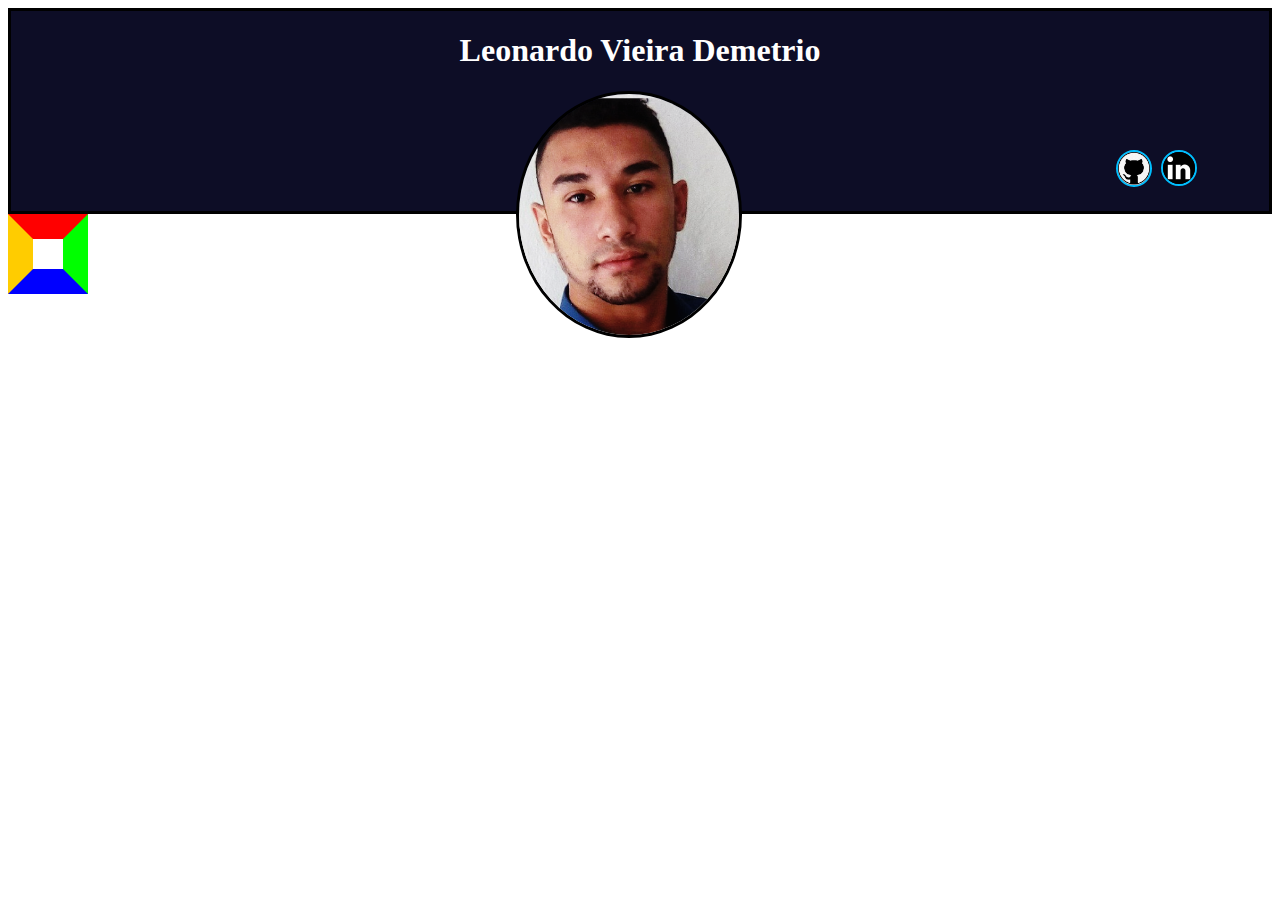
==== HTML/index.html @ bec5a5c4 "Criando primeiro Layout da pagina" ====
<!DOCTYPE html>
	<html lang="pt-br">
	<head>
		<title>Meu perfil</title>
		<meta charset="utf-8">
		<link rel="stylesheet" type="text/css" href="../css/style.css">
	</head>
	
	<body >
		
		<div class="cabeçalho">
		
			<header id="header">
						
				<h1 align="center" id="nome">Leonardo Vieira Demetrio</h1>
			
				<img id="foto" src="../img/índice.png">
					<div >
						<a href="https://github.com/leovd100" target="_blank"><img id="git" src="../img/github.jpg"></a>

						<a href="https://www.linkedin.com/in/leonardodemetrio/" target="_blank"><img id="link" src="../img/LINKEDIN-LOGO.jpg"></a>
					</div>

			</header>
		</div>
		<div class="tres">
			
		</div>





	</body>
</html>
---- css/style.css ----
.cabeçalho #header{
	border: solid;
	background-color: #0d0d26;
	height: 200px

}

body{
background: -moz-linear-gradient(right, #78CCCC, #000038);

}

.cabeçalho #nome{
	color: white

}


.cabeçalho #foto{ 
 	width: 220px;
 	border-radius: 50%;
 	border-color: black;
 	border: solid;
 	position: absolute;
 	right: 42%;
}
.cabeçalho #git{
	width: 32px;
	position: absolute;
	right: 10%;
	top: 150px;
	border-radius: 50%;
	border:2px solid #00bfff;

}
.cabeçalho #link{
	width: 32px;
	position: absolute;
	right: 6.5%;
	top: 150px;
	border-radius: 50%;
	border:2px solid #00bfff;

}

div.tres {
 width:30px;
 height:30px;
 border: 25px solid; /* As 4 bordas sólidas com 25px de espessura */
 border-color: #f00 #0f0 #00f #fc0; /* cores: topo, direita, inferior, esquerda */
 }
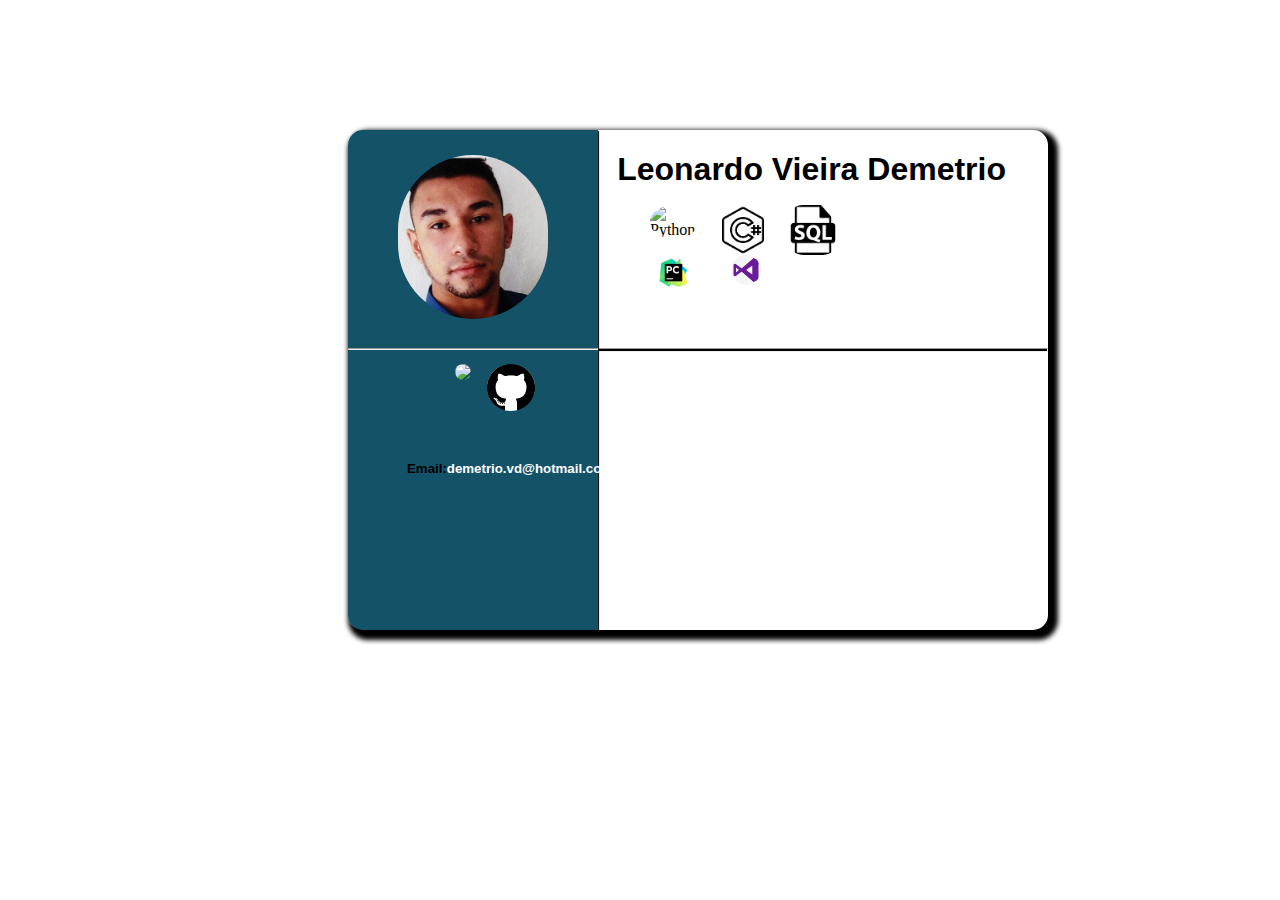
==== commit 65e2111d: "File modified. Added symbols  of programming languages" ====
--- a/HTML/index.html
+++ b/HTML/index.html
@@ -3,33 +3,57 @@
 	<head>
 		<title>Meu perfil</title>
 		<meta charset="utf-8">
+
 		<link rel="stylesheet" type="text/css" href="../css/style.css">
 	</head>
 	
 	<body >
-		
-		<div class="cabeçalho">
-		
-			<header id="header">
-						
-				<h1 align="center" id="nome">Leonardo Vieira Demetrio</h1>
-			
-				<img id="foto" src="../img/índice.png">
-					<div >
-						<a href="https://github.com/leovd100" target="_blank"><img id="git" src="../img/github.jpg"></a>
+		<div id='square'>
+				<div id='titlec'>
+					<h1>Leonardo Vieira Demetrio</h1>
+					<div id="Knowledge">
+						<img id = 'python' src="../img/python.png" alt="Python" title="Python">
+						<img id = 'Csharp' src="../img/c-sharp-logo.png" alt="Csharp" title="Csharp">
+						<img id = 'SQL' src="../img/sql.png" alt="SQL" title="SQL">
+							
+							<div class="more">
+								<img id ='vs' src="../img/vsStudio.jpg">
+								<img id = 'pyc' src="../img/pycharm.png">
+							</div>	
+						<hr>
+							
 
-						<a href="https://www.linkedin.com/in/leonardodemetrio/" target="_blank"><img id="link" src="../img/LINKEDIN-LOGO.jpg"></a>
+
 					</div>
-
-			</header>
-		</div>
-		<div class="tres">
-			
-		</div>
 
 
 
 
+				</div>	
+
+
+
+				<div id="rectangle">
+					
+					<img id ='photo' src="../img/índice.png">
+					<hr>
+					<div class="menu">
+						<ul>
+							<li><a href="https://www.linkedin.com/in/leonardodemetrio/" target="_blank"><img src="../img/link.png"></a></li>
+							<li><a href="https://github.com/leovd100" target="_blank"><img src="../img/github_1024_black.png"></a></li>
+							
+						</ul>
+						<h5><b>Email:</b>demetrio.vd@hotmail.com</h5>
+
+					</div>
+					
+
+				</div>
+
+	  </div>
+		
+		
+
 
 	</body>
 </html>--- a/css/style.css
+++ b/css/style.css
@@ -1,53 +1,147 @@
+#square{
+left:35%;
+top:20%;
+position:absolute;
+margin-left:-100px; 
+margin-top:-50px; 
+width:700px; 
+height:500px; 
+background:#fff;
+border-radius: 15px;
+box-shadow: 5px 5px 5px 5px black;
+}
+
+#rectangle{
+	position:absolute;
+	width: 250px;
+	height: 500px;
+	background-color: #145267;
+	box-shadow: 1px 1px 1px black;
+	border-radius: 15px 0px 0px 15px;
+}
+#titlec h1{
+	position: absolute;
+	right: 6%;
+	font-family: Arial;
+}
+#photo{
+width: 150px;
+border-radius: 100px;
+position: absolute;
+right: 20%;
+margin-top: 25px;
 
 
-.cabeçalho #header{
-	border: solid;
-	background-color: #0d0d26;
-	height: 200px
+
+}
+#rectangle hr{
+	size: 50px;
+
+	position: relative;
+	top: 42%;
+}
+.menu{
+	position: absolute;
+	z-index: 1;
+	right:  22%;
+
+	top: 42%;
+}
+.menu h5{
+	position: absolute;
+	right:  auto;
+	font-family: Arial;
+	color: white;
+	top: 120%;
+}
+
+.menu h5 b{
+	
+	color: black;
+	
+}
+
+
+
+
+
+
+
+.menu ul li{
+	float: left;
+	margin: 8px;
+	
+	list-style-type: none;
+}
+.menu ul li img{
+	width: 48px;
+	position: relative;
+	border-radius: 100%;
 
 }
 
-body{
-background: -moz-linear-gradient(right, #78CCCC, #000038);
-
-}
-
-.cabeçalho #nome{
-	color: white
+#python{
+	width: 48px;
+	position: absolute;
+	border-radius: 100%;
+	z-index: 1;
+	right: 50%;
+	top: 15%;
 
 }
 
 
-.cabeçalho #foto{ 
- 	width: 220px;
- 	border-radius: 50%;
- 	border-color: black;
- 	border: solid;
- 	position: absolute;
- 	right: 42%;
-}
-.cabeçalho #git{
-	width: 32px;
+#Csharp{
+	width: 50px;
 	position: absolute;
-	right: 10%;
-	top: 150px;
-	border-radius: 50%;
-	border:2px solid #00bfff;
-
-}
-.cabeçalho #link{
-	width: 32px;
-	position: absolute;
-	right: 6.5%;
-	top: 150px;
-	border-radius: 50%;
-	border:2px solid #00bfff;
+	border-radius: 100%;
+	z-index: 1;
+	right: 40%;
+	top: 15%;
 
 }
 
-div.tres {
- width:30px;
- height:30px;
- border: 25px solid; /* As 4 bordas sólidas com 25px de espessura */
- border-color: #f00 #0f0 #00f #fc0; /* cores: topo, direita, inferior, esquerda */
- }+#SQL{
+	width: 50px;
+	position: absolute;
+	border-radius: 30%;
+	z-index: 1;
+	right: 30%;
+	top: 15%;
+
+}
+
+#Knowledge hr{
+	size: 50px;
+	position: absolute;
+	width: 600px;
+	height: 2px;
+	background-color: black;
+	right: 0%;
+	top: 42%;
+	
+
+}
+
+#Knowledge .more #vs{
+	width: 30px;
+	position: absolute;
+	border-radius: 100%;
+	z-index: 1;
+	right: 41%;
+	top: 25%;
+
+}
+
+#Knowledge .more #pyc{
+	width: 35px;
+	position: absolute;
+	border-radius: 100%;
+	z-index: 1;
+	right: 51%;
+	top: 25%;
+
+}
+
+
+
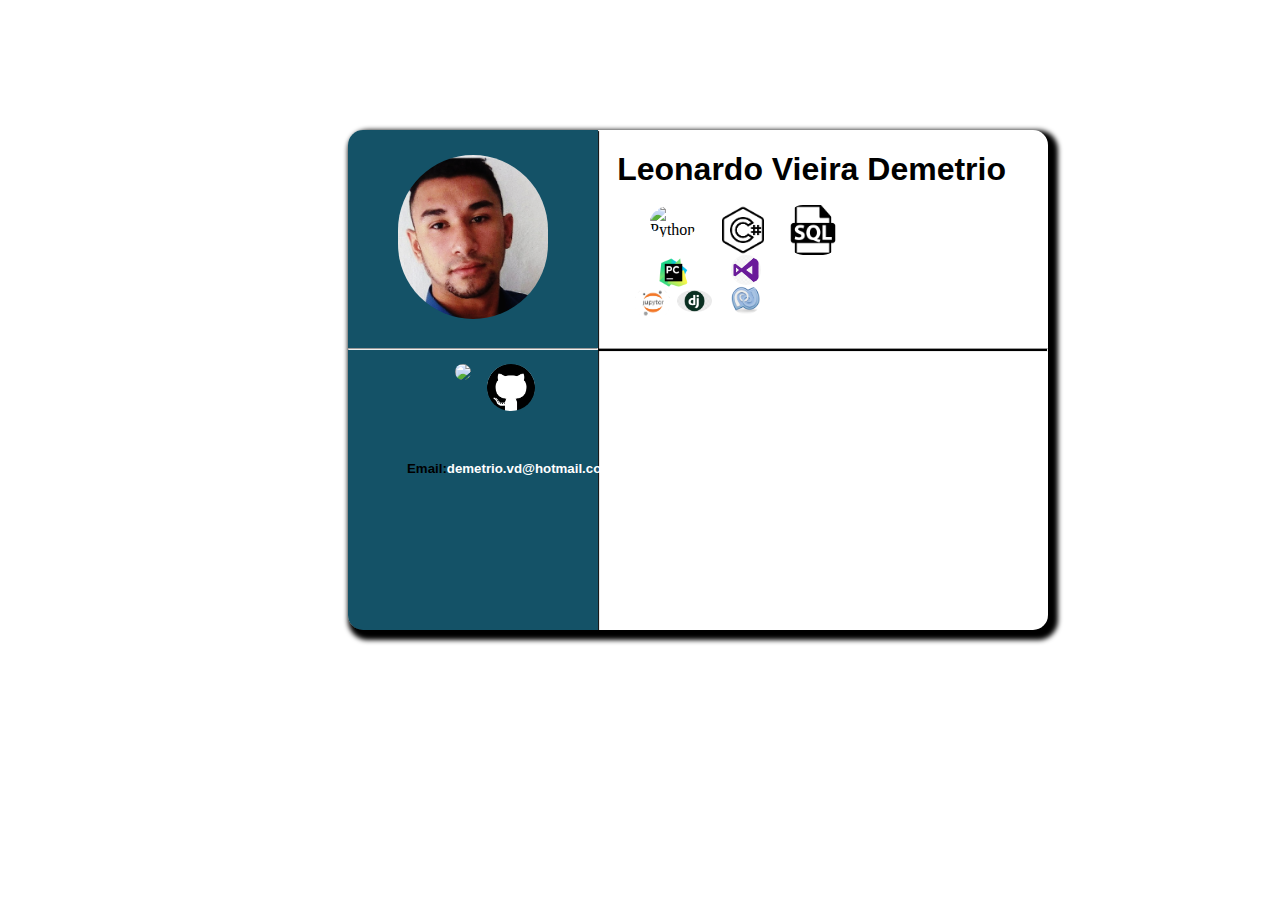
==== commit 2856c2d8: "adicionando elementos na pagina" ====
--- a/HTML/index.html
+++ b/HTML/index.html
@@ -6,7 +6,7 @@
 
 		<link rel="stylesheet" type="text/css" href="../css/style.css">
 	</head>
-	
+
 	<body >
 		<div id='square'>
 				<div id='titlec'>
@@ -15,13 +15,16 @@
 						<img id = 'python' src="../img/python.png" alt="Python" title="Python">
 						<img id = 'Csharp' src="../img/c-sharp-logo.png" alt="Csharp" title="Csharp">
 						<img id = 'SQL' src="../img/sql.png" alt="SQL" title="SQL">
-							
+
 							<div class="more">
-								<img id ='vs' src="../img/vsStudio.jpg">
-								<img id = 'pyc' src="../img/pycharm.png">
-							</div>	
+								<img  id ='vs' src="../img/vsStudio.jpg">
+								<img  id = 'mono' src="../img/mono.png">
+								<img class="medidas" id = 'pyc' src="../img/pycharm.png">
+								<img class="medidas" id = 'dj' src="../img/djngo.png">
+								<img class="medidas" id = 'jup' src="../img/jupyter_notebook.jpg"
+							</div>
 						<hr>
-							
+
 
 
 					</div>
@@ -29,31 +32,31 @@
 
 
 
-				</div>	
+				</div>
 
 
 
 				<div id="rectangle">
-					
+
 					<img id ='photo' src="../img/índice.png">
 					<hr>
 					<div class="menu">
 						<ul>
 							<li><a href="https://www.linkedin.com/in/leonardodemetrio/" target="_blank"><img src="../img/link.png"></a></li>
 							<li><a href="https://github.com/leovd100" target="_blank"><img src="../img/github_1024_black.png"></a></li>
-							
+
 						</ul>
 						<h5><b>Email:</b>demetrio.vd@hotmail.com</h5>
 
 					</div>
-					
+
 
 				</div>
 
 	  </div>
-		
-		
+
+
 
 
 	</body>
-</html>+</html>
--- a/css/style.css
+++ b/css/style.css
@@ -2,10 +2,10 @@
 left:35%;
 top:20%;
 position:absolute;
-margin-left:-100px; 
-margin-top:-50px; 
-width:700px; 
-height:500px; 
+margin-left:-100px;
+margin-top:-50px;
+width:700px;
+height:500px;
 background:#fff;
 border-radius: 15px;
 box-shadow: 5px 5px 5px 5px black;
@@ -56,9 +56,9 @@
 }
 
 .menu h5 b{
-	
+
 	color: black;
-	
+
 }
 
 
@@ -70,7 +70,7 @@
 .menu ul li{
 	float: left;
 	margin: 8px;
-	
+
 	list-style-type: none;
 }
 .menu ul li img{
@@ -119,7 +119,7 @@
 	background-color: black;
 	right: 0%;
 	top: 42%;
-	
+
 
 }
 
@@ -132,16 +132,45 @@
 	top: 25%;
 
 }
+#Knowledge .more #mono{
+	width: 30px;
+	position: absolute;
+	border-radius: 100%;
+	z-index: 1;
+	right: 41%;
+	top: 31%;
 
-#Knowledge .more #pyc{
+}
+
+
+#Knowledge .more .medidas{
 	width: 35px;
 	position: absolute;
 	border-radius: 100%;
 	z-index: 1;
+
+}
+
+
+
+#Knowledge .more #pyc{
+
 	right: 51%;
 	top: 25%;
 
 }
 
+#Knowledge .more #dj{
+
+	right: 48%;
+	top: 32%;
+
+}
 
 
+#Knowledge .more #jup{
+
+	right: 54%;
+	top: 31%;
+
+}
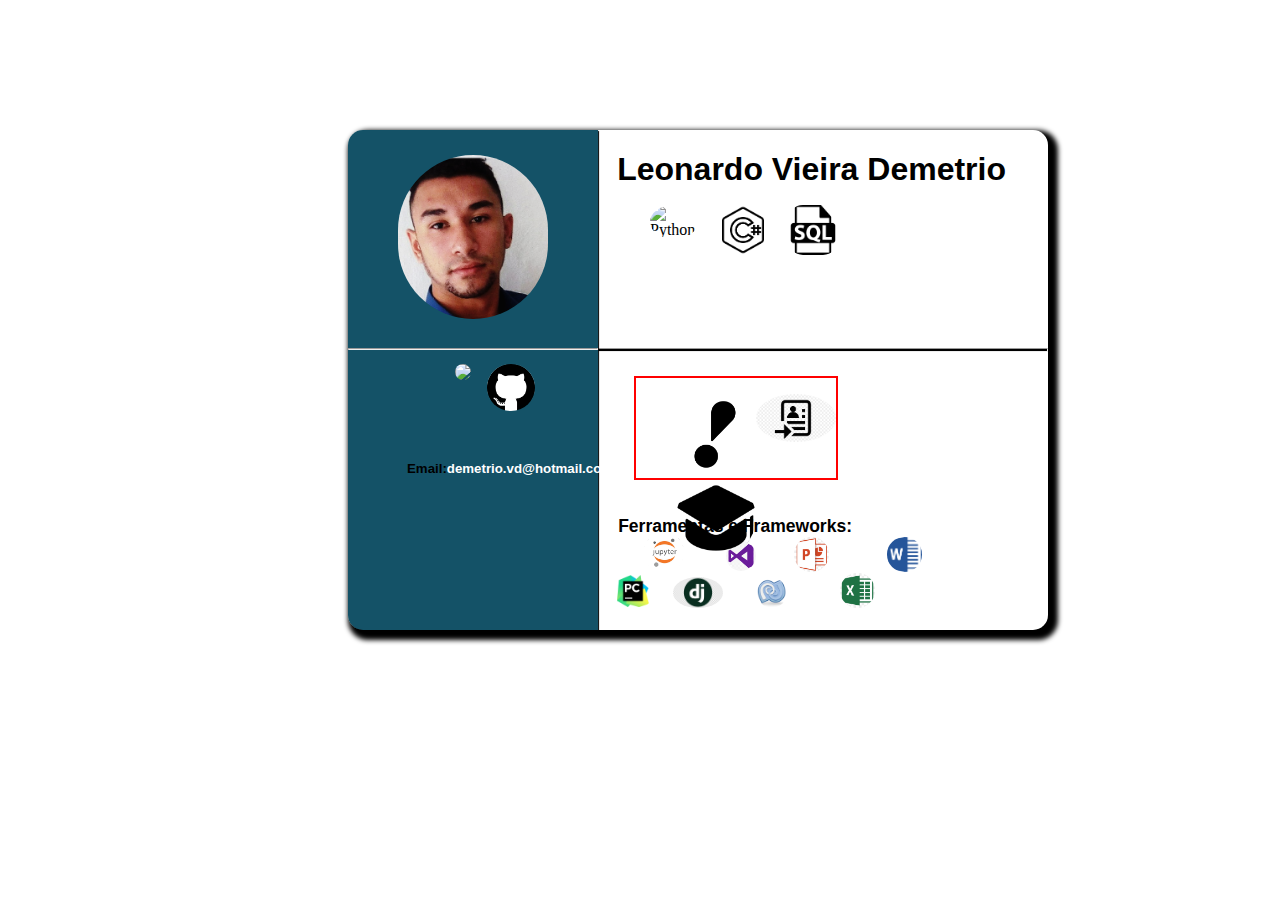
==== commit ad79ad32: "Modificacao no layout" ====
--- a/HTML/index.html
+++ b/HTML/index.html
@@ -15,24 +15,44 @@
 						<img id = 'python' src="../img/python.png" alt="Python" title="Python">
 						<img id = 'Csharp' src="../img/c-sharp-logo.png" alt="Csharp" title="Csharp">
 						<img id = 'SQL' src="../img/sql.png" alt="SQL" title="SQL">
+						<hr>
+					</div>
+					
 
-							<div class="more">
-								<img  id ='vs' src="../img/vsStudio.jpg">
-								<img  id = 'mono' src="../img/mono.png">
-								<img class="medidas" id = 'pyc' src="../img/pycharm.png">
-								<img class="medidas" id = 'dj' src="../img/djngo.png">
-								<img class="medidas" id = 'jup' src="../img/jupyter_notebook.jpg"
-							</div>
-						<hr>
+						<div id = 'buttons'>
+							<ul>
+								<li><img id = 'chap' src="../img/chapeu.png"></li>	
+								<li><img id = 'exc' src="../img/exclamacao.png"></li>
+								<li><img id = 'cur' src="../img/curriculo.jpg"></li>
+							</ul>
 
+						</div>		
 
+						<div id = 'ferFrm'>
+							<h3>Ferramentas e Frameworks:</h3>
+									
+						
+								<ul class="more">
+									<li><img  id ='vs' src="../img/vsStudio.jpg"></li>
+									<li><img  id = 'mono' src="../img/mono.png"></li>
+
+									<li><img class="medidas" id = 'excel' src="../img/excel.jpg"></li>
+									<li><img class="medidas" id = 'word' src="../img/word.png"></li>
+									<li><img class="medidas" id = 'ppw' src="../img/ppw.jpg"></li>
+
+									<li><img class="medidas" id = 'pyc' src="../img/pycharm.png"></li>
+									<li><img class="medidas" id = 'dj' src="../img/djngo.png"></li>
+									<li><img class="medidas" id = 'jup' src="../img/jupyter_notebook.jpg"></li>
+							    </ul>
+							
+						</div>
 
 					</div>
 
 
 
 
-				</div>
+		
 
 
 
--- a/css/style.css
+++ b/css/style.css
@@ -123,54 +123,130 @@
 
 }
 
-#Knowledge .more #vs{
+.more #vs{
 	width: 30px;
 	position: absolute;
 	border-radius: 100%;
 	z-index: 1;
 	right: 41%;
-	top: 25%;
-
-}
-#Knowledge .more #mono{
+	top: 75%;
+
+}
+ .more #mono{
 	width: 30px;
 	position: absolute;
 	border-radius: 100%;
 	z-index: 1;
-	right: 41%;
-	top: 31%;
-
-}
-
-
-#Knowledge .more .medidas{
+	right: 28%;
+	bottom:-95%;
+
+}
+
+
+.more .medidas{
+	width: 40px;
+	position: absolute;
+	border-radius: 100%;
+	z-index: 1;
+
+}
+
+
+ .more li{
+
+	
+	float: left;
+	list-style-type: none;
+}
+
+.more #pyc{
+	position: absolute;
+	
+	right: 85%;
+	bottom: -100%;
+}
+
+ .more #dj{
+	width: 50px;
+		
+	right: 55%;
+	bottom: -95%;
+}
+
+
+ .more #jup{
+
+	right: 72%;
+	bottom: -30%;
+
+}
+
+.more #excel{
 	width: 35px;
-	position: absolute;
-	border-radius: 100%;
-	z-index: 1;
-
-}
-
-
-
-#Knowledge .more #pyc{
-
-	right: 51%;
-	top: 25%;
-
-}
-
-#Knowledge .more #dj{
-
-	right: 48%;
-	top: 32%;
-
-}
-
-
-#Knowledge .more #jup{
-
-	right: 54%;
-	top: 31%;
-
-}
+	right: -10%;
+	bottom: -95%;
+
+}
+
+.more #ppw{
+	width: 35px;
+	right: 10%;
+	bottom: -30%;
+
+}
+
+.more #word{
+	width: 35px;
+	right: -30%;
+	bottom: -30%;
+
+}
+
+
+
+#ferFrm{
+	position: absolute;
+	z-index: 1;
+	font-family: "Lucida Sans Unicode", "Lucida Grande", Arial,sans-serif;
+	font-size: 15px;
+	bottom: 15%;
+	right: 28%;
+	
+
+}
+
+#buttons{
+	position: absolute;
+	border:2px solid red;
+	z-index: 2;
+	right: 30%;
+	bottom: 30%;
+
+}
+
+#buttons li{
+	list-style-type: none;
+	float: left;
+
+
+}
+
+
+li #chap{
+	position: absolute;
+	width: 80px;
+	border-radius: 100%;
+	top : 100%;
+
+}
+li #exc{
+	
+	width: 80px;
+	border-radius: 100%;
+	top: 20%;
+}
+li #cur{
+	
+	width: 80px;
+	border-radius: 100%;
+	}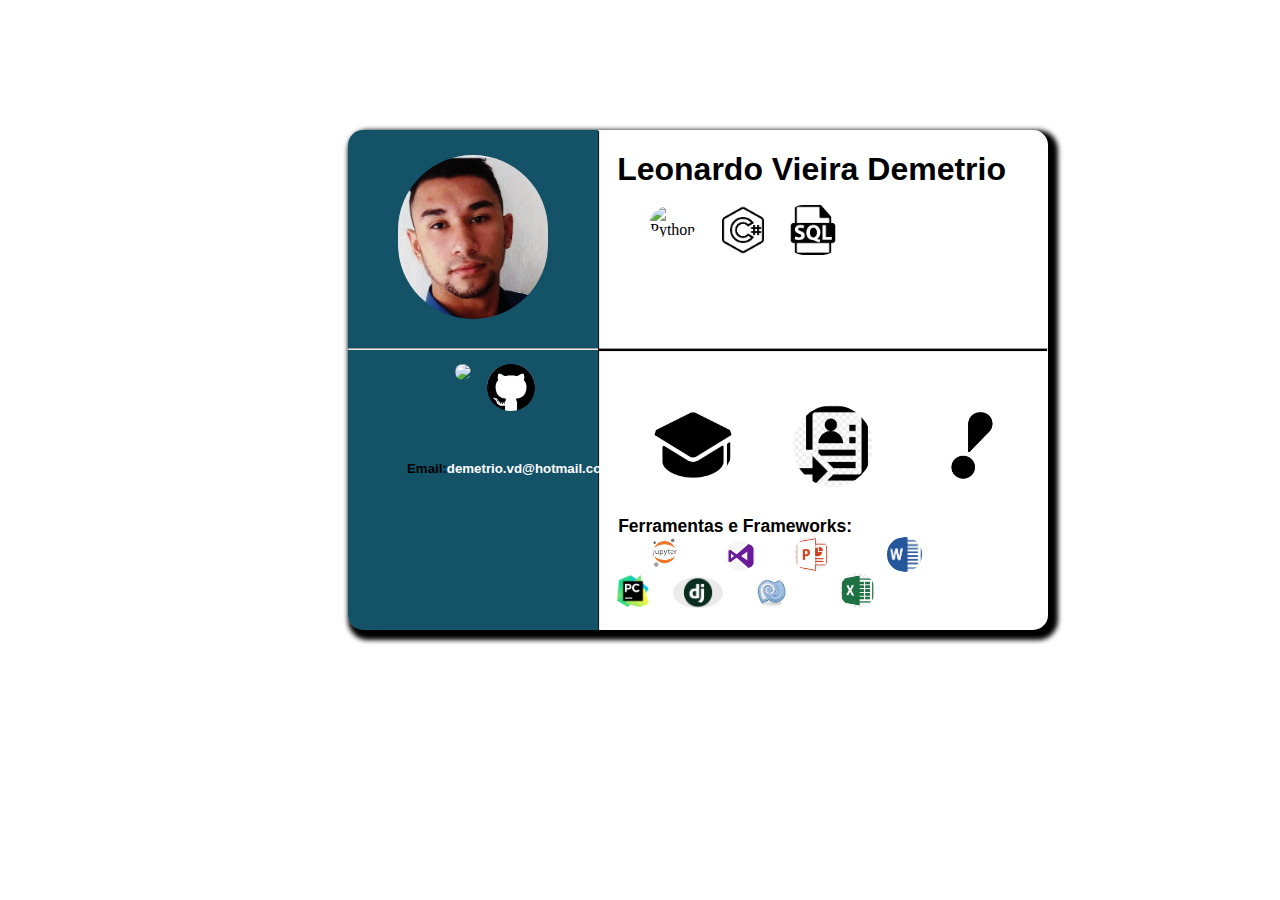
==== commit bf5ae05e: "Desenvolvimento do design da pagina" ====
--- a/HTML/index.html
+++ b/HTML/index.html
@@ -19,14 +19,14 @@
 					</div>
 					
 
-						<div id = 'buttons'>
-							<ul>
-								<li><img id = 'chap' src="../img/chapeu.png"></li>	
-								<li><img id = 'exc' src="../img/exclamacao.png"></li>
-								<li><img id = 'cur' src="../img/curriculo.jpg"></li>
-							</ul>
+						
+							
+								<img id = 'chap' src="../img/chapeu.png">	
+								<img id = 'exc' src="../img/exclamacao.png">
+								<img id = 'cur' src="../img/curriculo.jpg">
+							
 
-						</div>		
+						
 
 						<div id = 'ferFrm'>
 							<h3>Ferramentas e Frameworks:</h3>
--- a/css/style.css
+++ b/css/style.css
@@ -224,29 +224,29 @@
 
 }
 
-#buttons li{
-	list-style-type: none;
-	float: left;
-
-
-}
-
-
-li #chap{
+
+
+#chap{
 	position: absolute;
 	width: 80px;
-	border-radius: 100%;
-	top : 100%;
-
-}
-li #exc{
-	
+	right: 45%;
+	border-radius: 100%;
+	top : 55%;
+	z-index: 5;
+}
+#exc{
+	position: absolute;
 	width: 80px;
-	border-radius: 100%;
-	top: 20%;
-}
-li #cur{
-	
+	right: 5%;
+	border-radius: 100%;
+	top : 55%;
+	z-index: 5;
+}
+#cur{
+	position: absolute;
 	width: 80px;
 	border-radius: 100%;
+	right: 25%;
+	top : 55%;
+	z-index: 5;
 	}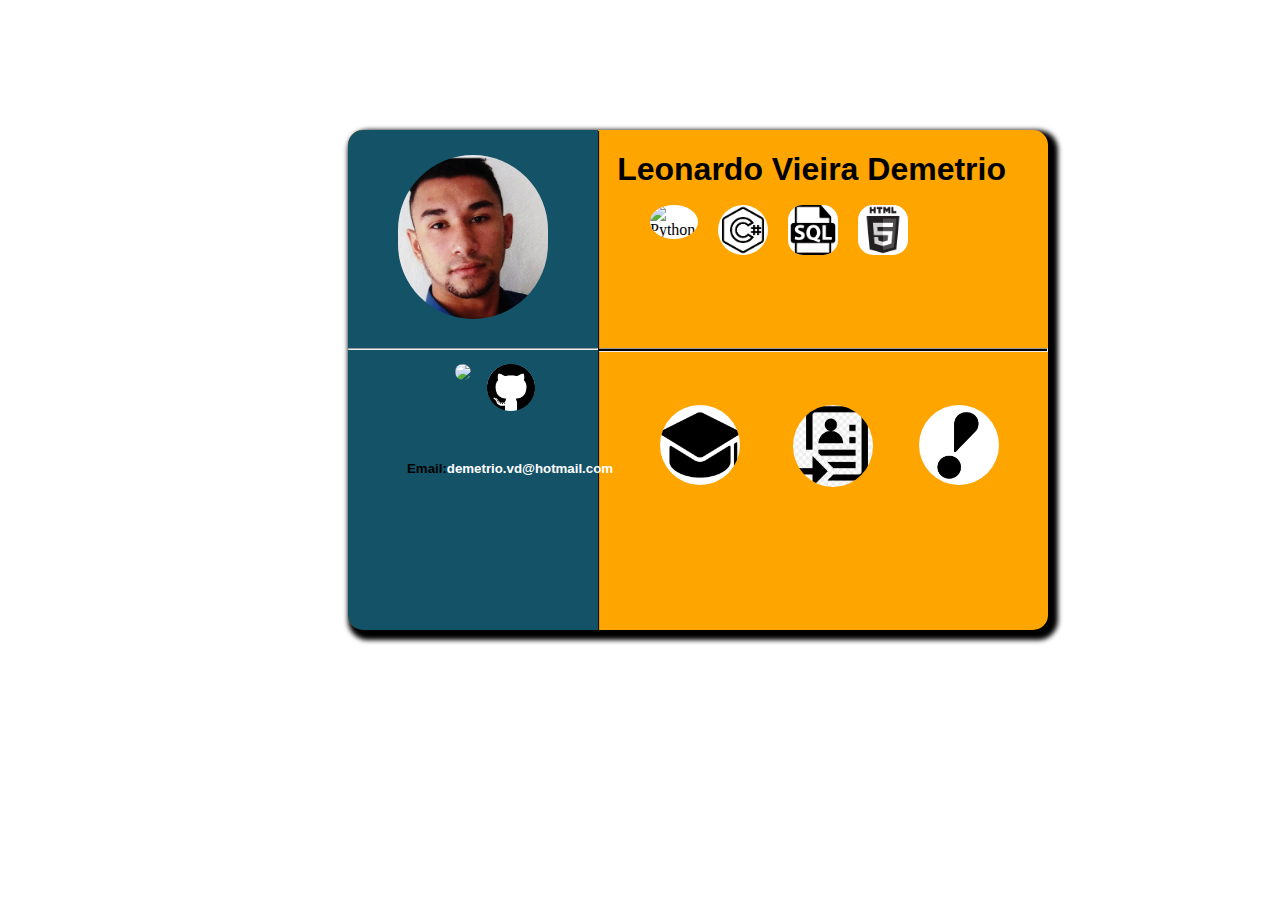
==== commit be254888: "HTML modificado" ====
--- a/HTML/index.html
+++ b/HTML/index.html
@@ -3,7 +3,7 @@
 	<head>
 		<title>Meu perfil</title>
 		<meta charset="utf-8">
-
+		<meta name="viewport" content="width-device-width, initial-scale-1.0">
 		<link rel="stylesheet" type="text/css" href="../css/style.css">
 	</head>
 
@@ -15,17 +15,18 @@
 						<img id = 'python' src="../img/python.png" alt="Python" title="Python">
 						<img id = 'Csharp' src="../img/c-sharp-logo.png" alt="Csharp" title="Csharp">
 						<img id = 'SQL' src="../img/sql.png" alt="SQL" title="SQL">
+						<img id = 'HTML' src="../img/HTML5.png" alt="HTML" title="HTML">
 						<hr>
 					</div>
 					
 
-						
+				
 							
 								<img id = 'chap' src="../img/chapeu.png">	
 								<img id = 'exc' src="../img/exclamacao.png">
 								<img id = 'cur' src="../img/curriculo.jpg">
 							
-
+				
 						
 
 						<div id = 'ferFrm'>
@@ -48,14 +49,7 @@
 						</div>
 
 					</div>
-
-
-
-
-		
-
-
-
+	</div>
 				<div id="rectangle">
 
 					<img id ='photo' src="../img/índice.png">
@@ -73,7 +67,6 @@
 
 				</div>
 
-	  </div>
 
 
 
--- a/css/style.css
+++ b/css/style.css
@@ -4,16 +4,27 @@
 position:absolute;
 margin-left:-100px;
 margin-top:-50px;
-width:700px;
+width:56%;
+max-width: 700px;
 height:500px;
-background:#fff;
+background:orange;
 border-radius: 15px;
 box-shadow: 5px 5px 5px 5px black;
-}
+
+}
+#ferFrm *{
+			display: none;
+		}
 
 #rectangle{
-	position:absolute;
+	position: absolute;
+	left:35%;
+	top:20%;
+	margin-left:-100px;
+    margin-top:-50px;
 	width: 250px;
+	max-width: 330px;
+	
 	height: 500px;
 	background-color: #145267;
 	box-shadow: 1px 1px 1px black;
@@ -87,6 +98,7 @@
 	z-index: 1;
 	right: 50%;
 	top: 15%;
+	background:#fff;
 
 }
 
@@ -98,7 +110,7 @@
 	z-index: 1;
 	right: 40%;
 	top: 15%;
-
+	background:#fff;
 }
 
 #SQL{
@@ -108,9 +120,17 @@
 	z-index: 1;
 	right: 30%;
 	top: 15%;
-
-}
-
+	background:#fff;
+}
+#HTML{
+	width: 50px;
+	position: absolute;
+	border-radius: 30%;
+	z-index: 1;
+	right: 20%;
+	top: 15%;
+	background:#fff;
+}
 #Knowledge hr{
 	size: 50px;
 	position: absolute;
@@ -229,24 +249,121 @@
 #chap{
 	position: absolute;
 	width: 80px;
-	right: 45%;
+	background: #fff;
+	right: 44%;
 	border-radius: 100%;
 	top : 55%;
+	
 	z-index: 5;
 }
 #exc{
 	position: absolute;
 	width: 80px;
-	right: 5%;
+	background: #fff;
+	right: 7%;
 	border-radius: 100%;
 	top : 55%;
+
 	z-index: 5;
 }
 #cur{
 	position: absolute;
 	width: 80px;
+	background: #fff;
 	border-radius: 100%;
 	right: 25%;
 	top : 55%;
+
 	z-index: 5;
+	}
+
+	@media (max-width: 900px){
+	     	#square{
+			left: 42%;
+			width:56%;
+			max-width: 80px
+			transform: translateX(10%);
+			flex: 1;
+			flex-direction: column;
+			align-items: center;
+
+			background: orange;
+			}
+			#photo{
+				margin-top: 8px;
+				width: 100px;
+				left: 32%;
+				border: 1px solid white;
+			}
+			#rectangle{
+			left: 42%;
+			flex: 1;
+			align-items: center;
+			justify-content: center;
+			max-width: 80%;	
+			border-radius: 15px;
+			}
+
+			#titlec h1{
+			font-size: 18px;
+			font-family: Arial;
+			position: absolute;
+			left: 5%;
+			transform: translateY(130px);
+			color: white;
+			z-index: 3;
+		}
+		
+
+
+		#rectangle .menu{
+			left: 15%;
+			top: 150px;
+			padding: 2px;
+			
+		}
+		
+		#rectangle .menu ul a img{
+			
+			width: 30px;
+			transform: translateY(15px);
+			left: -70px;
+
+			
+		}
+		.menu h5 {
+			font-size: 11px;
+			top: 0%;
+			right: 3%;
+			
+			
+		}
+
+		#square #exc, #cur, #chap, #Knowledge hr{
+			display: none;
+		}
+		#rectangle hr{
+			transform: translateY(25px);
+		}
+		
+
+		#ferFrm *{
+			display: none;
+		}	
+
+
+		#Knowledge {
+			position: absolute;
+			bottom: 180px;
+			transform: translateX(95px);
+			z-index: 2;
+
+		}
+		#Knowledge img {
+			
+			position: relative;
+			width: 38px;
+
+		}
+
 	}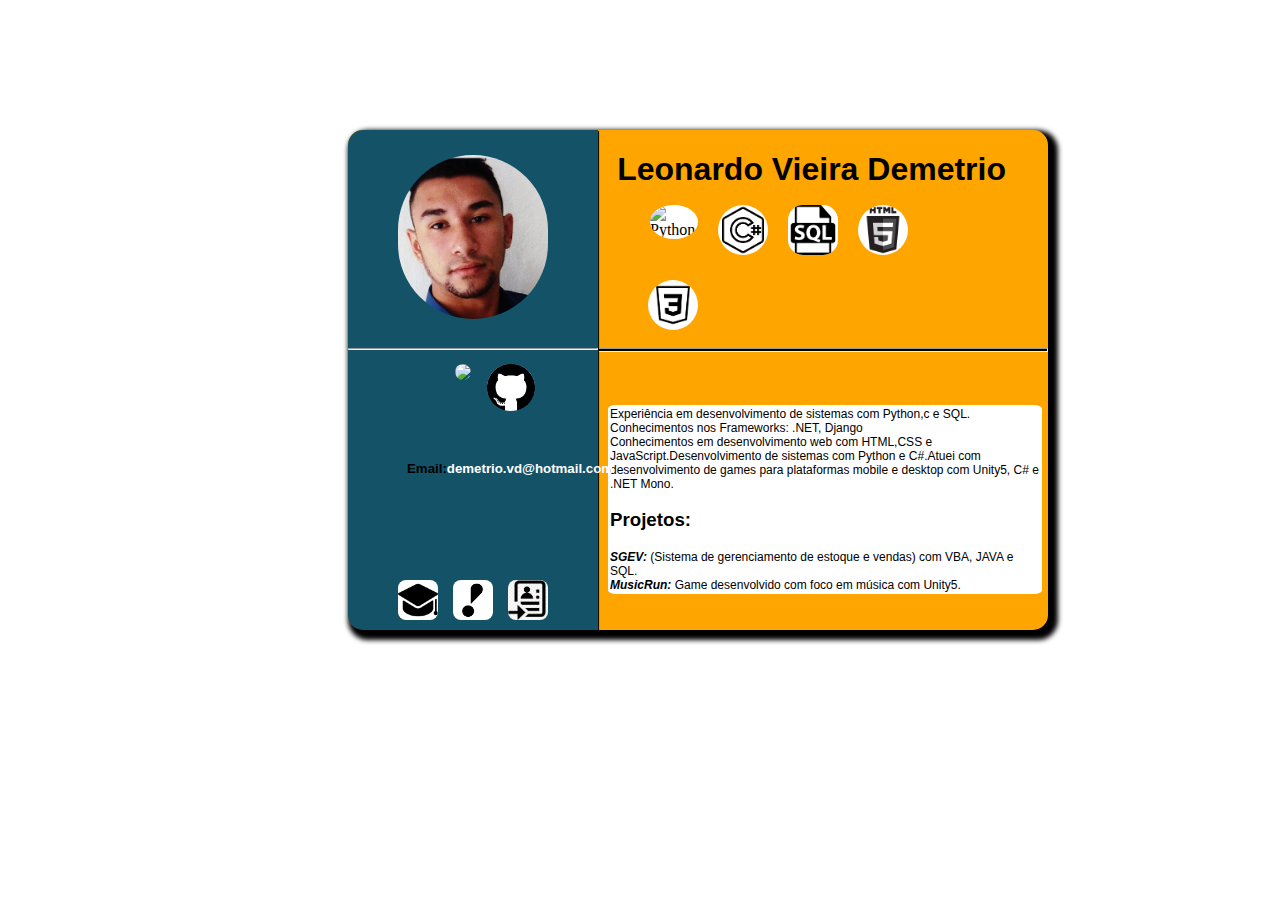
==== commit ba0b946f: "Adicionado área sobre e adicionado icone css, modificacao do menu da pagina" ====
--- a/HTML/index.html
+++ b/HTML/index.html
@@ -16,17 +16,31 @@
 						<img id = 'Csharp' src="../img/c-sharp-logo.png" alt="Csharp" title="Csharp">
 						<img id = 'SQL' src="../img/sql.png" alt="SQL" title="SQL">
 						<img id = 'HTML' src="../img/HTML5.png" alt="HTML" title="HTML">
+						<img id = 'CSS' src="../img/css3.png" alt="CSS" title="CSS3">
 						<hr>
 					</div>
 					
 
-				
+						<div class="c_menu"> 
 							
 								<img id = 'chap' src="../img/chapeu.png">	
 								<img id = 'exc' src="../img/exclamacao.png">
 								<img id = 'cur' src="../img/curriculo.jpg">
-							
-				
+						</div>
+						<div class="sobre">
+								<p>Experiência em desenvolvimento de sistemas com Python,c e SQL.</p>
+								<p>Conhecimentos nos Frameworks: .NET, Django </p>
+								<p>Conhecimentos em desenvolvimento web com HTML,CSS e JavaScript.Desenvolvimento de sistemas com Python e C#.Atuei com desenvolvimento de games para plataformas mobile e desktop com Unity5, C# e .NET Mono.</p>
+								<br>
+								<h3><b>Projetos:</b></h3>
+
+								<p><em><b>SGEV:</b></em>&nbsp;(Sistema de gerenciamento de estoque e vendas) com VBA, JAVA e SQL.</p>
+
+								<p><em><b>MusicRun:</b></em> Game desenvolvido com foco em música com Unity5.</p>
+
+
+
+						</div>
 						
 
 						<div id = 'ferFrm'>
--- a/css/style.css
+++ b/css/style.css
@@ -30,6 +30,29 @@
 	box-shadow: 1px 1px 1px black;
 	border-radius: 15px 0px 0px 15px;
 }
+
+#titlec .sobre {
+	position: absolute;
+	padding: 2px;
+	width: 430px;
+	right: 0px;
+	bottom: 6%;
+	margin:6px;
+	background-color: white;
+	font-family:  "Lucida Sans Unicode", "Lucida Grande", Arial,sans-serif;
+	border-radius: 2%;
+}
+
+.sobre p{
+	
+	font-size:  12px;
+	margin:0;
+}
+.sobre h3{
+	margin-top: 0px;
+}
+
+
 #titlec h1{
 	position: absolute;
 	right: 6%;
@@ -125,10 +148,19 @@
 #HTML{
 	width: 50px;
 	position: absolute;
-	border-radius: 30%;
+	border-radius: 100%;
 	z-index: 1;
 	right: 20%;
 	top: 15%;
+	background:#fff;
+}
+#CSS{
+	width: 50px;
+	position: absolute;
+	border-radius: 100%;
+	z-index: 1;
+	right: 50%;
+	top: 30%;
 	background:#fff;
 }
 #Knowledge hr{
@@ -140,8 +172,9 @@
 	right: 0%;
 	top: 42%;
 
-
-}
+}
+
+
 
 .more #vs{
 	width: 30px;
@@ -178,6 +211,9 @@
 	float: left;
 	list-style-type: none;
 }
+
+
+
 
 .more #pyc{
 	position: absolute;
@@ -244,37 +280,46 @@
 
 }
 
-
+.c_menu{
+	display: flex;
+	flex-direction: inherit;
+	position: absolute;
+	z-index: 3;
+	left: 5%;
+	bottom: 2%;
+	
+}
 
 #chap{
-	position: absolute;
-	width: 80px;
+
+	width: 40px;
+	height: 40px;
 	background: #fff;
-	right: 44%;
-	border-radius: 100%;
-	top : 55%;
-	
-	z-index: 5;
+	border-radius: 20%;
+	top : 48%;
+	margin-left:15px;
+	
 }
 #exc{
-	position: absolute;
-	width: 80px;
+
+	width: 40px;
+	height: 40px;
 	background: #fff;
-	right: 7%;
-	border-radius: 100%;
-	top : 55%;
-
-	z-index: 5;
+	border-radius: 20%;
+	top : 48%;
+	margin-left:15px;
+
+	
 }
 #cur{
-	position: absolute;
-	width: 80px;
+	
+	width: 40px;
+	height: 40px;
 	background: #fff;
-	border-radius: 100%;
-	right: 25%;
-	top : 55%;
-
-	z-index: 5;
+	border-radius: 20%;
+	top : 48%;
+	margin-left:15px;
+	
 	}
 
 	@media (max-width: 900px){
@@ -350,20 +395,52 @@
 		#ferFrm *{
 			display: none;
 		}	
-
+		#titlec .sobre{
+			display: none;
+		}
 
 		#Knowledge {
+		
 			position: absolute;
+			align-items: center;
 			bottom: 180px;
-			transform: translateX(95px);
+			transform: translateX(95px);		
 			z-index: 2;
-
+			
 		}
 		#Knowledge img {
-			
 			position: relative;
+			
 			width: 38px;
-
-		}
+			
+		}
+
+
+
+			#python{
+				position: absolute;
+				right: 35%;
+			}
+
+
+			#Csharp{
+				position: absolute;
+				right: 32%;
+			}
+
+			#SQL{
+				position: absolute;
+				right: 28%;
+			}
+			#HTML{
+				position: absolute;
+				right: 22%;
+			}
+			#CSS{
+				position: absolute;
+				right: 117%;
+				top: 60px;
+				
+			}
 
 	}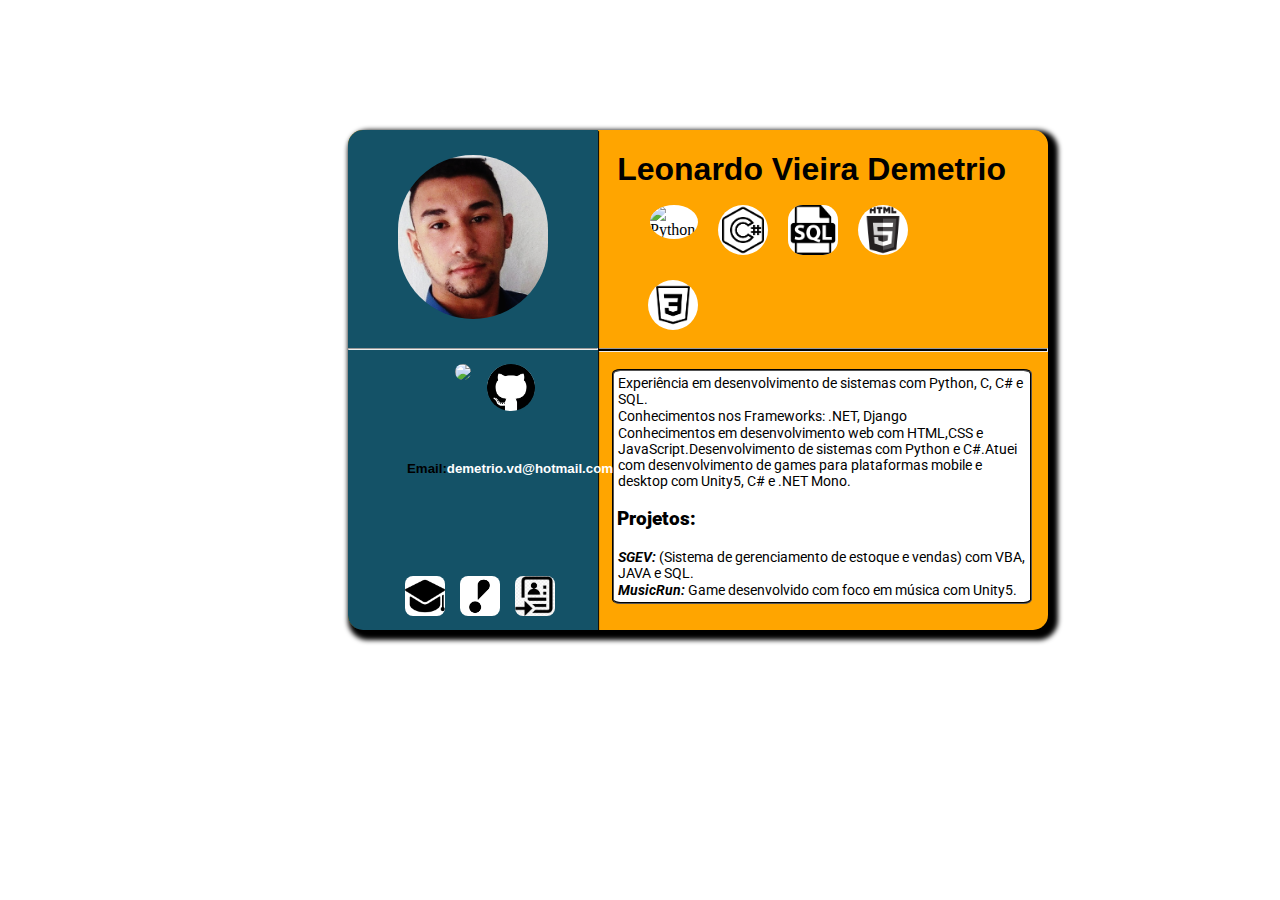
==== commit a39e9855: "Nova aparencia ao modo responsivo e modificação no arquivo css separando ele para melhor organização" ====
--- a/HTML/index.html
+++ b/HTML/index.html
@@ -5,6 +5,8 @@
 		<meta charset="utf-8">
 		<meta name="viewport" content="width-device-width, initial-scale-1.0">
 		<link rel="stylesheet" type="text/css" href="../css/style.css">
+		<link rel="stylesheet" type="text/css" href="../css/responsive.css">
+		<link href="https://fonts.googleapis.com/css2?family=Roboto:wght@500&display=swap" rel="stylesheet">
 	</head>
 
 	<body >
@@ -17,18 +19,30 @@
 						<img id = 'SQL' src="../img/sql.png" alt="SQL" title="SQL">
 						<img id = 'HTML' src="../img/HTML5.png" alt="HTML" title="HTML">
 						<img id = 'CSS' src="../img/css3.png" alt="CSS" title="CSS3">
+
 						<hr>
 					</div>
 					
 
 						<div class="c_menu"> 
-							
+								<!--
 								<img id = 'chap' src="../img/chapeu.png">	
 								<img id = 'exc' src="../img/exclamacao.png">
 								<img id = 'cur' src="../img/curriculo.jpg">
+
+																-->
+								<a href="ch"><img  src="../img/chapeu.png">	</a>
+								<a href="exc"><img  src="../img/exclamacao.png"> </a>
+								<a href="cu"><img  src="../img/curriculo.jpg"> </a>
+
+
+
+
+
+
 						</div>
-						<div class="sobre">
-								<p>Experiência em desenvolvimento de sistemas com Python,c e SQL.</p>
+						<div class="about">
+								<p>Experiência em desenvolvimento de sistemas com Python, C, C# e SQL.</p>
 								<p>Conhecimentos nos Frameworks: .NET, Django </p>
 								<p>Conhecimentos em desenvolvimento web com HTML,CSS e JavaScript.Desenvolvimento de sistemas com Python e C#.Atuei com desenvolvimento de games para plataformas mobile e desktop com Unity5, C# e .NET Mono.</p>
 								<br>
@@ -37,8 +51,6 @@
 								<p><em><b>SGEV:</b></em>&nbsp;(Sistema de gerenciamento de estoque e vendas) com VBA, JAVA e SQL.</p>
 
 								<p><em><b>MusicRun:</b></em> Game desenvolvido com foco em música com Unity5.</p>
-
-
 
 						</div>
 						
--- a/css/style.css
+++ b/css/style.css
@@ -31,25 +31,28 @@
 	border-radius: 15px 0px 0px 15px;
 }
 
-#titlec .sobre {
-	position: absolute;
-	padding: 2px;
-	width: 430px;
-	right: 0px;
-	bottom: 6%;
+#titlec .about {
+	position: absolute;
+	padding: 3px;
+	width: 410px;
+	right: 10px;
+	bottom: 4%;
 	margin:6px;
+	border:2px groove black;
 	background-color: white;
-	font-family:  "Lucida Sans Unicode", "Lucida Grande", Arial,sans-serif;
+	/*font-family:  "Lucida Sans Unicode", "Lucida Grande", Arial,sans-serif;*/
+
 	border-radius: 2%;
 }
 
-.sobre p{
-	
-	font-size:  12px;
-	margin:0;
-}
-.sobre h3{
+.about p{
+	font-family: 'Roboto', sans-serif;
+	font-size:  14px;
+	margin:1px;
+}
+.about h3{
 	margin-top: 0px;
+	font-family: 'Roboto', sans-serif;
 }
 
 
@@ -96,11 +99,6 @@
 }
 
 
-
-
-
-
-
 .menu ul li{
 	float: left;
 	margin: 8px;
@@ -285,10 +283,23 @@
 	flex-direction: inherit;
 	position: absolute;
 	z-index: 3;
-	left: 5%;
+	left: 6%;
 	bottom: 2%;
-	
-}
+
+	
+}
+
+.c_menu a img{
+	width: 40px;
+	height: 40px;
+	background: #fff;
+	border-radius: 20%;
+	top : 48%;
+	
+	margin-left: 15px;
+	
+}
+/*
 
 #chap{
 
@@ -322,125 +333,4 @@
 	
 	}
 
-	@media (max-width: 900px){
-	     	#square{
-			left: 42%;
-			width:56%;
-			max-width: 80px
-			transform: translateX(10%);
-			flex: 1;
-			flex-direction: column;
-			align-items: center;
-
-			background: orange;
-			}
-			#photo{
-				margin-top: 8px;
-				width: 100px;
-				left: 32%;
-				border: 1px solid white;
-			}
-			#rectangle{
-			left: 42%;
-			flex: 1;
-			align-items: center;
-			justify-content: center;
-			max-width: 80%;	
-			border-radius: 15px;
-			}
-
-			#titlec h1{
-			font-size: 18px;
-			font-family: Arial;
-			position: absolute;
-			left: 5%;
-			transform: translateY(130px);
-			color: white;
-			z-index: 3;
-		}
-		
-
-
-		#rectangle .menu{
-			left: 15%;
-			top: 150px;
-			padding: 2px;
-			
-		}
-		
-		#rectangle .menu ul a img{
-			
-			width: 30px;
-			transform: translateY(15px);
-			left: -70px;
-
-			
-		}
-		.menu h5 {
-			font-size: 11px;
-			top: 0%;
-			right: 3%;
-			
-			
-		}
-
-		#square #exc, #cur, #chap, #Knowledge hr{
-			display: none;
-		}
-		#rectangle hr{
-			transform: translateY(25px);
-		}
-		
-
-		#ferFrm *{
-			display: none;
-		}	
-		#titlec .sobre{
-			display: none;
-		}
-
-		#Knowledge {
-		
-			position: absolute;
-			align-items: center;
-			bottom: 180px;
-			transform: translateX(95px);		
-			z-index: 2;
-			
-		}
-		#Knowledge img {
-			position: relative;
-			
-			width: 38px;
-			
-		}
-
-
-
-			#python{
-				position: absolute;
-				right: 35%;
-			}
-
-
-			#Csharp{
-				position: absolute;
-				right: 32%;
-			}
-
-			#SQL{
-				position: absolute;
-				right: 28%;
-			}
-			#HTML{
-				position: absolute;
-				right: 22%;
-			}
-			#CSS{
-				position: absolute;
-				right: 117%;
-				top: 60px;
-				
-			}
-
-	}+	*/--- a/css/responsive.css
+++ b/css/responsive.css
@@ -0,0 +1,145 @@
+@media (max-width: 900px){
+	     	#square{
+			left: 42%;
+			width:56%;
+			max-width: 80px
+			transform: translateX(10%);
+			flex: 1;
+			flex-direction: column;
+			align-items: center;
+
+			background: orange;
+			}
+			#photo{
+				margin-top: 8px;
+				width: 100px;
+				left: 32%;
+				border: 1px solid white;
+			}
+			#rectangle{
+			left: 42%;
+			flex: 1;
+			align-items: center;
+			justify-content: center;
+			max-width: 80%;	
+			border-radius: 15px;
+			}
+
+			#titlec h1{
+			font-size: 18px;
+			font-family: Arial;
+			position: absolute;
+			left: 5%;
+			transform: translateY(130px);
+			color: white;
+			z-index: 3;
+		}
+		
+
+
+		#rectangle .menu{
+			left: 15%;
+			top: 150px;
+			padding: 2px;
+			
+		}
+		
+		#rectangle .menu ul a img{
+			
+			width: 30px;
+			transform: translateY(15px);
+			left: -70px;
+
+			
+		}
+		.menu h5 {
+			font-size: 11px;
+			top: 0%;
+			right: 3%;
+			
+			
+		}
+
+		#square #exc, #cur, #chap, #Knowledge hr{
+			display: none;
+		}
+		#rectangle hr{
+			transform: translateY(25px);
+		}
+		
+
+		#ferFrm *{
+			display: none;
+		}	
+		#titlec .about{
+			display: none;
+		}
+
+		#Knowledge {
+		
+			position: absolute;
+			align-items: center;
+			bottom: 200px;
+			transform: translateX(95px);		
+			z-index: 2;
+			
+		}
+		#Knowledge img {
+			position: relative;
+			
+			width: 38px;
+			
+		}
+
+
+
+			#python{
+				position: absolute;
+				right: 35%;
+			}
+
+
+			#Csharp{
+				position: absolute;
+				right: 32%;
+			}
+
+			#SQL{
+				position: absolute;
+				right: 28%;
+			}
+			#HTML{
+				position: absolute;
+				right: 22%;
+			}
+			#CSS{
+				position: absolute;
+				right: 117%;
+				top: 60px;
+				
+			}
+
+
+
+  .c_menu{
+	display: flex;
+	flex-direction: inherit;
+	position: absolute;
+	z-index: 3;
+	left: 15%;
+	bottom: 2%;
+	
+}
+
+.c_menu a img{
+	width: 40px;
+	height: 40px;
+	background: #fff;
+	border-radius: 20%;
+	top : 48%;
+	
+	margin-left: 15px;
+	
+}
+
+	}